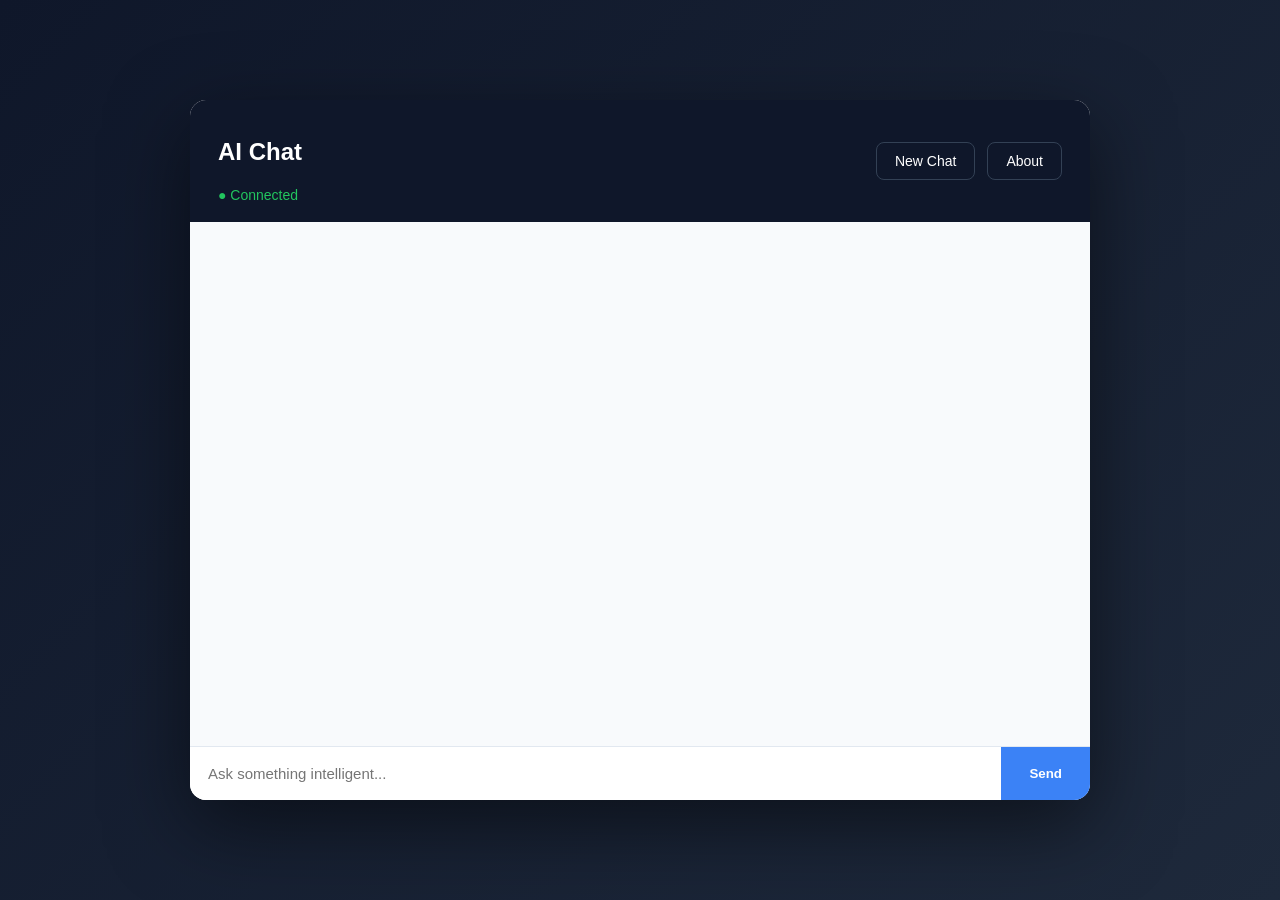
==== static/chat.html @ 689c77da "Update frontend" ====
<!DOCTYPE html>
<html>
<head>
    <meta charset="UTF-8">
    <title>AI Chat | Alan Mu</title>
    <link rel="stylesheet" href="/static/styles.css">
</head>
<body class="chat-body">

<div class="chat-wrapper">

    <div class="chat-header">
        <div class="header-left">
            <h2>AI Chat</h2>
            <span class="status">● Connected</span>
        </div>

        <div class="header-right">
            <button onclick="resetChat()" class="ghost-btn">New Chat</button>
            <a href="/intro" class="ghost-btn">About</a>
        </div>
    </div>

    <div class="chat-messages" id="messages"></div>

    <div class="chat-input">
        <input id="input" placeholder="Ask something intelligent..." />
        <button onclick="send()">Send</button>
    </div>

</div>

<script src="/static/app.js?v=5"></script>
</body>
</html>
---- static/styles.css ----
* {
    box-sizing: border-box;
}

body {
    margin: 0;
    font-family: -apple-system, BlinkMacSystemFont, "Segoe UI", sans-serif;
}

/* ================= CHAT PAGE ================= */

.chat-body {
    background: linear-gradient(135deg, #0f172a, #1e293b);
    height: 100vh;
    display: flex;
    justify-content: center;
    align-items: center;
}

.chat-wrapper {
    width: 900px;
    height: 700px;
    background: white;
    border-radius: 16px;
    box-shadow: 0 25px 80px rgba(0,0,0,0.5);
    display: flex;
    flex-direction: column;
    overflow: hidden;
    transition: transform 0.3s ease;
}

.chat-wrapper:hover {
    transform: translateY(-4px);
}

.chat-header {
    padding: 18px 28px;
    background: #0f172a;
    color: white;
    display: flex;
    justify-content: space-between;
    align-items: center;
}

.status {
    color: #22c55e;
    font-size: 14px;
}

/* ===== Header Buttons ===== */

.header-right {
    display: flex;
    gap: 12px;
}

/* 统一 button 和 a 样式 */
.ghost-btn {
    display: inline-flex;
    align-items: center;
    justify-content: center;

    height: 38px;
    padding: 0 18px;

    background: transparent;
    border: 1px solid #334155;
    color: white;

    border-radius: 8px;
    font-size: 14px;
    font-weight: 500;

    cursor: pointer;
    text-decoration: none;

    transition: all 0.2s ease;
}

.ghost-btn:hover {
    background: rgba(255,255,255,0.08);
    border-color: #3b82f6;
}

/* ================= MESSAGES ================= */

.chat-messages {
    flex: 1;
    padding: 24px;
    overflow-y: auto;
    background: #f8fafc;
}

.message {
    max-width: 70%;
    padding: 14px 18px;
    border-radius: 14px;
    margin-bottom: 14px;
    line-height: 1.5;
    font-size: 15px;
    animation: fadeIn 0.25s ease;
}

.message.user {
    background: #3b82f6;
    color: white;
    margin-left: auto;
    box-shadow: 0 4px 14px rgba(59,130,246,0.3);
}

.message.assistant {
    background: #e2e8f0;
}

/* ================= INPUT ================= */

.chat-input {
    display: flex;
    border-top: 1px solid #e2e8f0;
}

.chat-input input {
    flex: 1;
    padding: 18px;
    border: none;
    outline: none;
    font-size: 15px;
}

.chat-input button {
    padding: 18px 28px;
    border: none;
    background: #3b82f6;
    color: white;
    cursor: pointer;
    font-weight: 600;
    transition: background 0.2s ease;
}

.chat-input button:hover {
    background: #2563eb;
}

/* ================= INTRO PAGE ================= */

.intro-body {
    background: linear-gradient(135deg, #0f172a, #1e293b);
    color: white;
    min-height: 100vh;
    padding: 80px 20px;
}

.intro-container {
    max-width: 1000px;
    margin: auto;
    text-align: center;
}

.intro-text {
    opacity: 0.85;
    font-size: 18px;
    margin-bottom: 40px;
}

.tech-grid {
    display: grid;
    grid-template-columns: repeat(auto-fit, minmax(220px, 1fr));
    gap: 24px;
    margin-bottom: 50px;
}

.tech-card {
    background: rgba(255,255,255,0.06);
    padding: 24px;
    border-radius: 14px;
    transition: transform 0.25s ease, background 0.25s ease;
}

.tech-card:hover {
    transform: translateY(-6px);
    background: rgba(255,255,255,0.1);
}

.btn {
    padding: 14px 32px;
    border-radius: 10px;
    text-decoration: none;
    margin: 12px;
    display: inline-block;
    font-weight: 600;
    transition: all 0.2s ease;
}

.btn.primary {
    background: #3b82f6;
    color: white;
}

.btn.primary:hover {
    background: #2563eb;
}

.btn.secondary {
    border: 1px solid #3b82f6;
    color: #3b82f6;
}

.btn.secondary:hover {
    background: rgba(59,130,246,0.1);
}

/* ================= ANIMATIONS ================= */

@keyframes fadeIn {
    from { opacity: 0; transform: translateY(6px); }
    to { opacity: 1; transform: translateY(0); }
}
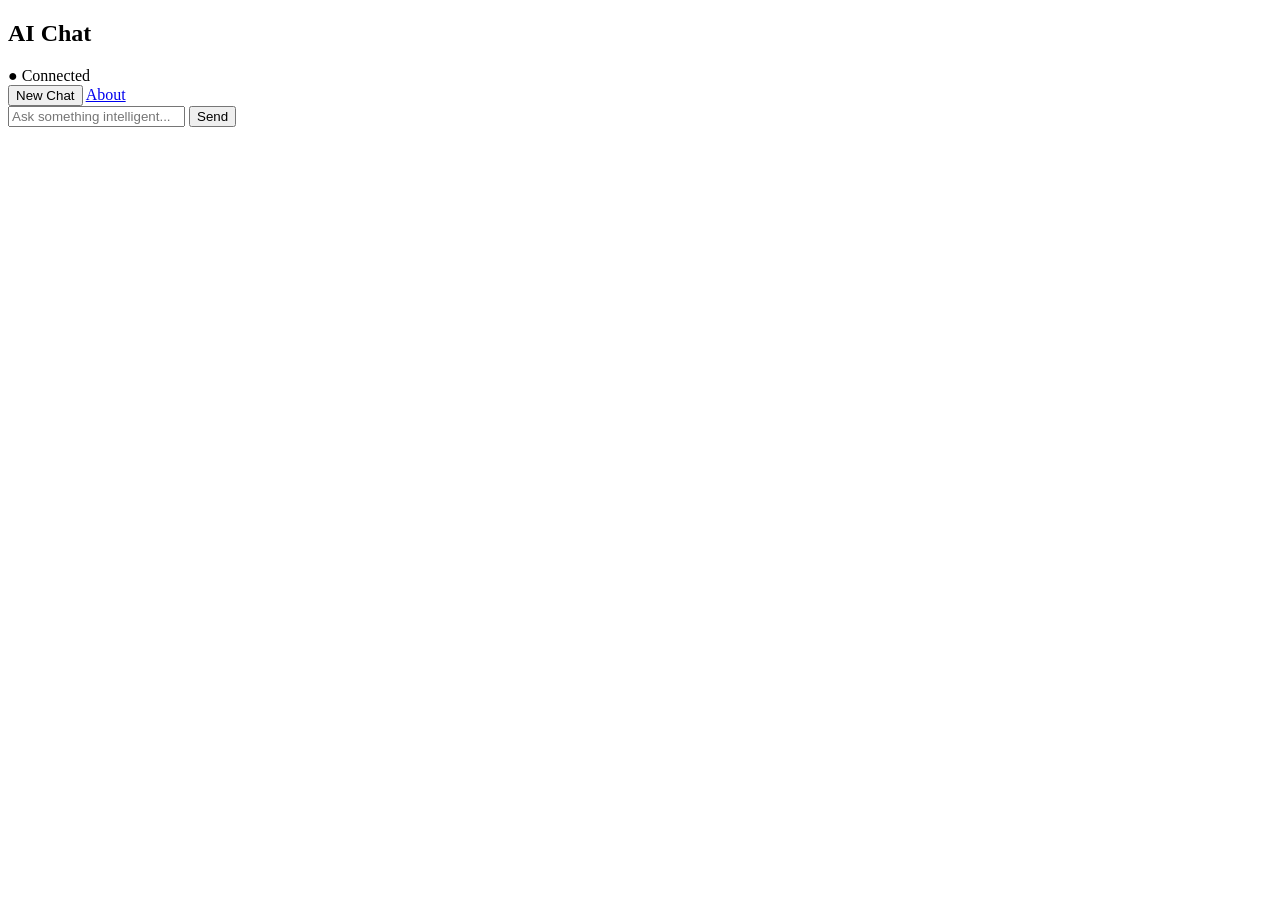
==== commit 5b6bf9ec: "Add Nginx reverse proxy" ====
--- a/static/chat.html
+++ b/static/chat.html
@@ -3,7 +3,7 @@
 <head>
     <meta charset="UTF-8">
     <title>AI Chat | Alan Mu</title>
-    <link rel="stylesheet" href="/static/styles.css">
+    <link rel="stylesheet" href="/styles.css">
 </head>
 <body class="chat-body">
 
@@ -17,7 +17,7 @@
 
         <div class="header-right">
             <button onclick="resetChat()" class="ghost-btn">New Chat</button>
-            <a href="/intro" class="ghost-btn">About</a>
+            <a href="/intro.html" class="ghost-btn">About</a>
         </div>
     </div>
 
@@ -30,6 +30,6 @@
 
 </div>
 
-<script src="/static/app.js?v=5"></script>
+<script src="/app.js?v=5"></script>
 </body>
 </html>
